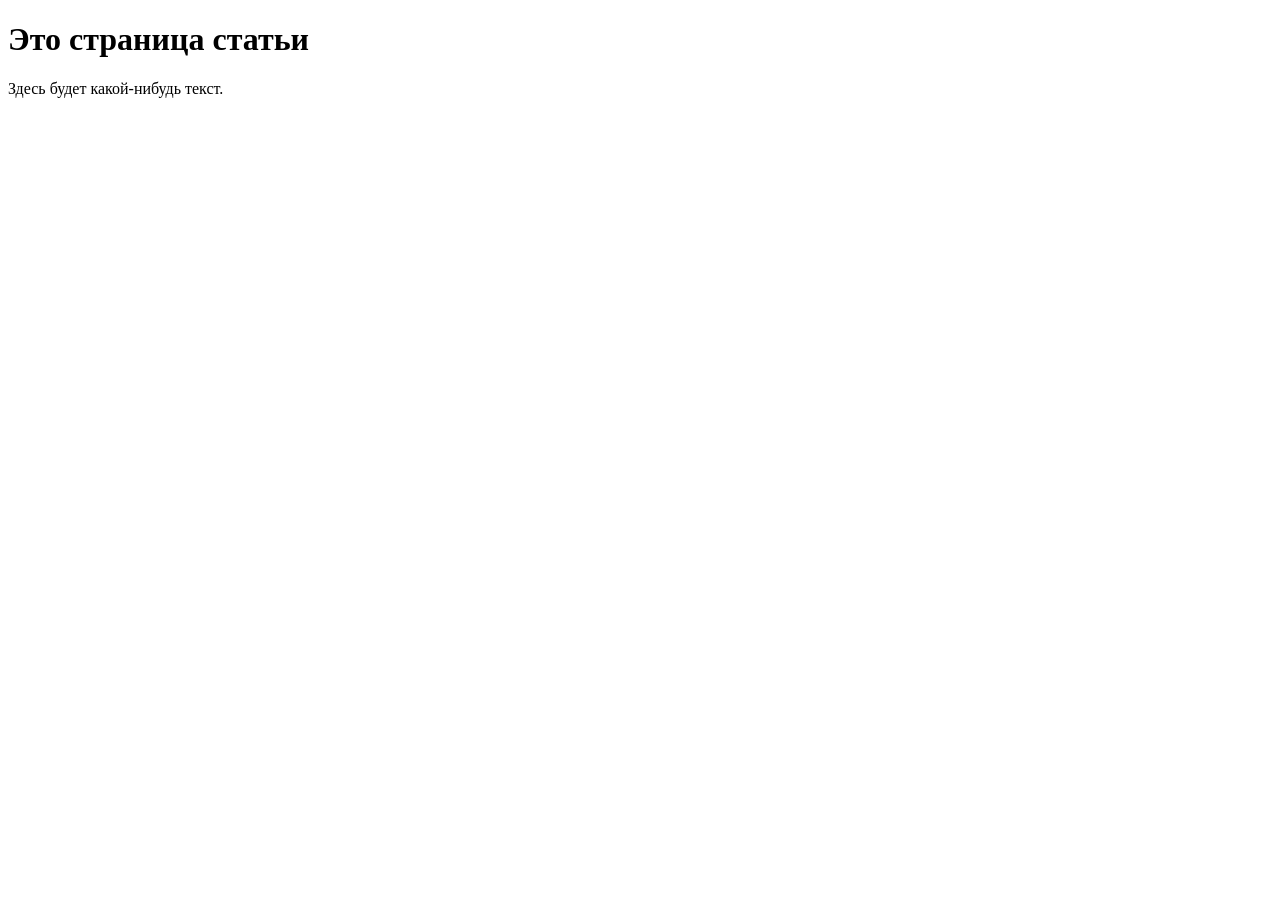
==== article.html @ ee5f065f "исправил путь к style.css" ====
<!DOCTYPE html>
<html lang="ru">
<head>
  <meta charset="UTF-8">
  <title>Статья</title>
 <link rel="stylesheet" href="style.css">
</head>
<body>
  <h1>Это страница статьи</h1>
  <p>Здесь будет какой-нибудь текст.</p>
</body>
</html>
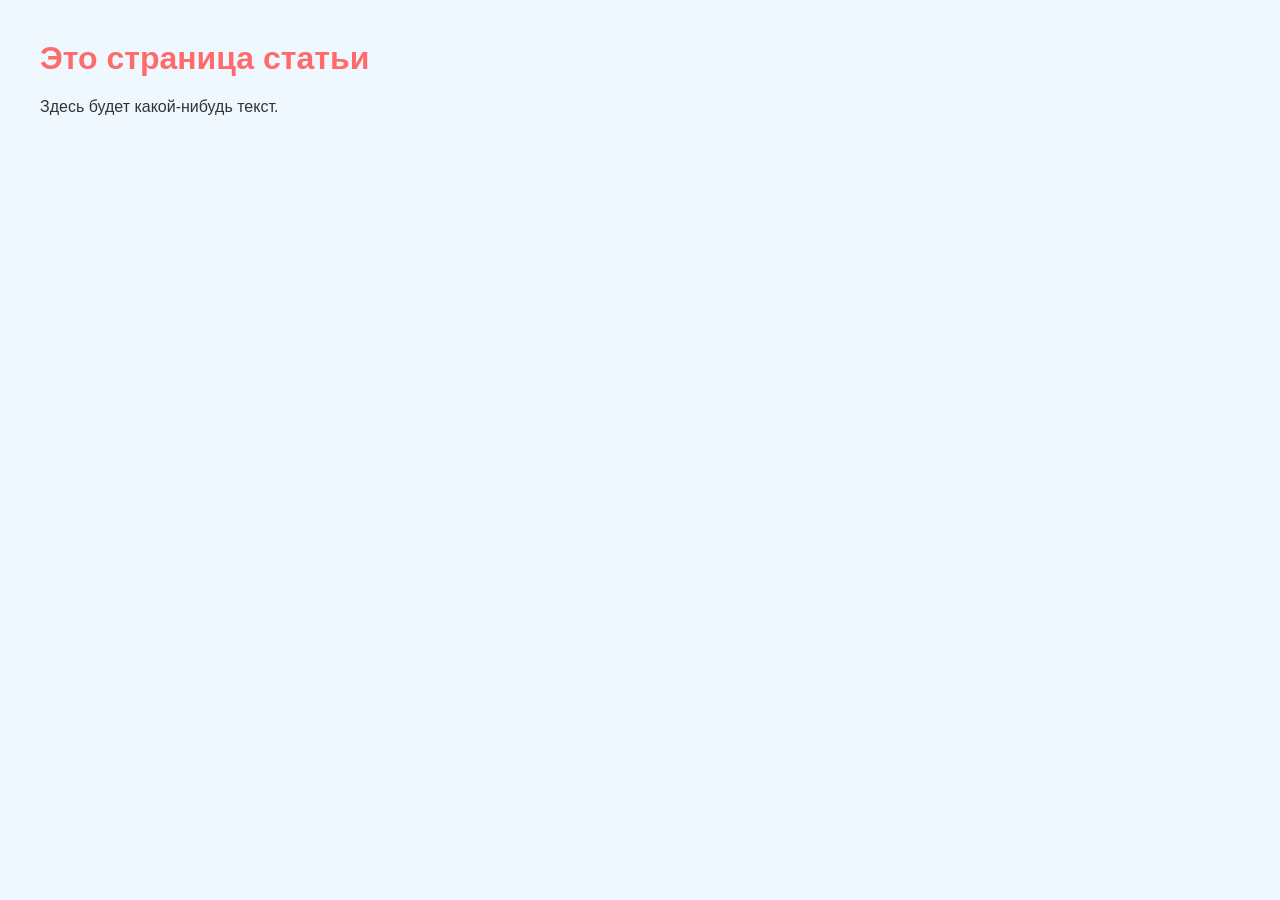
==== commit bf6d6f7b: "вернул правильный путь к css/style.css" ====
--- a/article.html
+++ b/article.html
@@ -3,7 +3,8 @@
 <head>
   <meta charset="UTF-8">
   <title>Статья</title>
- <link rel="stylesheet" href="style.css">
+ 
+<link rel="stylesheet" href="css/style.css">
 </head>
 <body>
   <h1>Это страница статьи</h1>
--- a/css/style.css
+++ b/css/style.css
@@ -0,0 +1 @@
+body { background-color: #f0f8ff; font-family: Arial, sans-serif; color: #333; margin: 40px; } h1 { color: #ff6b6b; }
